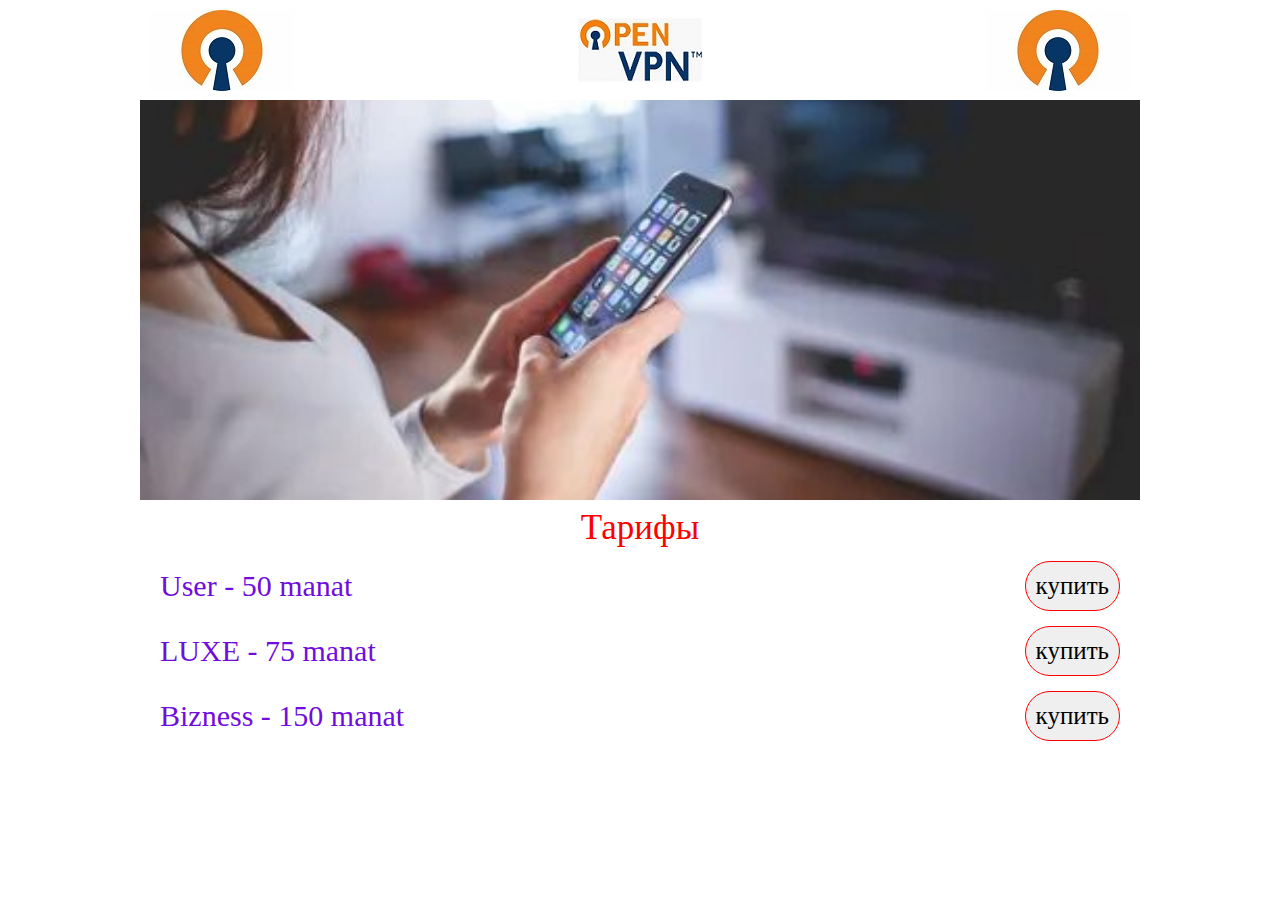
==== index.html @ a2dab02a "150" ====
<!DOCTYPE html>
<html lang="en">
  <head>
    <meta charset="UTF-8" />
    <meta http-equiv="X-UA-Compatible" content="IE=edge" />
    <meta name="viewport" content="width=device-width, initial-scale=1.0" />
    <link rel="stylesheet" href="./css/normalize.css" />
    <link rel="stylesheet" href="./css/style.css" />
    <link rel="stylesheet" href="./css/style360.css" />
    <!-- favicons -->
    <link
      rel="apple-touch-icon"
      sizes="180x180"
      href="img/favicons/apple-touch-icon.png"
    />
    <link
      rel="icon"
      type="image/png"
      sizes="32x32"
      href="img/favicons/favicon-32x32.png"
    />
    <link
      rel="icon"
      type="image/png"
      sizes="16x16"
      href="img/favicons/favicon-16x16.png"
    />
    <link rel="manifest" href="img/favicons/site.webmanifest" />
    <link rel="mask-icon" href="/safari-pinned-tab.svg" color="#5bbad5" />
    <meta name="msapplication-TileColor" content="#da532c" />
    <meta name="theme-color" content="#ffffff" />
    <!-- favicons -->
    <title></title>
  </head>
  <body>
    <div class="wrapper">
      <header class="header">
        <div class="header-nav">
          <img src="logo1.jpg" alt="" />
        </div>
        <div class="header-nav-centre">
          <img src="logo3.jpg" alt="" />
        </div>
        <div class="header-nav">
          <img src="logo1.jpg" alt="" />
        </div>
      </header>
      <main class="main">
        <div class="container"></div>
      </main>
      <!-- <div class="sub-main">
        <div class="sub-main-img">
          <img src="open.jpg" alt="" />
        </div>
      </div> -->
      <h1>Тарифы</h1>
      <div class="tarify">
        <div class="tarif-item">
          <h2>User - 50 manat</h2>
          <button class="button">купить</button>
        </div>
      </div>
      <div class="tarify">
        <div class="tarif-item">
          <h2>LUXE - 75 manat</h2>
          <button class="button">купить</button>
        </div>
      </div>
      <div class="tarify">
        <div class="tarif-item">
          <h2>Bizness - 150 manat</h2>
          <button class="button">купить</button>
        </div>
      </div>
      <footer class="footer">
        <div class="container"></div>
      </footer>
    </div>

    <script src="./js/script.js"></script>
  </body>
</html>
---- css/style.css ----
.wrapper {
  max-width: 1000px;
  margin: 0 auto;
}
.header {
  width: 100%;
  height: 100px;
  /* background-color: aqua; */
  display: flex;
  align-items: center;
  justify-content: space-between;
  padding-left: 10px;
  padding-right: 10px;
}

.main {
  width: 100%;
  height: 400px;
  background: url("../img/open2.jpg") center/cover no-repeat;
  margin-bottom: 10px;
}
h1 {
  text-align: center;
  font-size: 35px;
  color: red;
  margin-bottom: 16px;
}

.tarify {
  margin: 5px 20px 15px 20px;
}

.tarif-item {
  display: flex;
  justify-content: space-between;
  align-items: center;
}
.tarif-item h2 {
  font-size: 30px;
  color: #710cdf;
}
.tarif-item button {
  font-size: 25px;
  border: 1px solid red;
  border-radius: 40px;
  padding: 10px 10px 10px 10px;
}
.footer {
}
---- css/style360.css ----
@media (max-width: 360px) {
  .header {
    width: 100%;
    height: 64px;
    /* background-color: aqua; */
    display: flex;
    align-items: center;
    justify-content: space-between;
    padding-left: 10px;
    padding-right: 10px;
  }
  .header-nav {
    width: 33px;
    height: 33px;
  }
  .header-nav-centre .header-nav {
    width: 40px;
    height: 40px;
  }
  .header-nav img {
    width: 100%;
  }
  .main {
    width: 100%;
    height: 350px;
    background: url("../img/m.jpg") center/cover no-repeat;
  }
  .sub-main-img {
    width: 100%;
    height: 70px;

    display: flex;
    align-items: center;
    justify-content: center;
  }
}
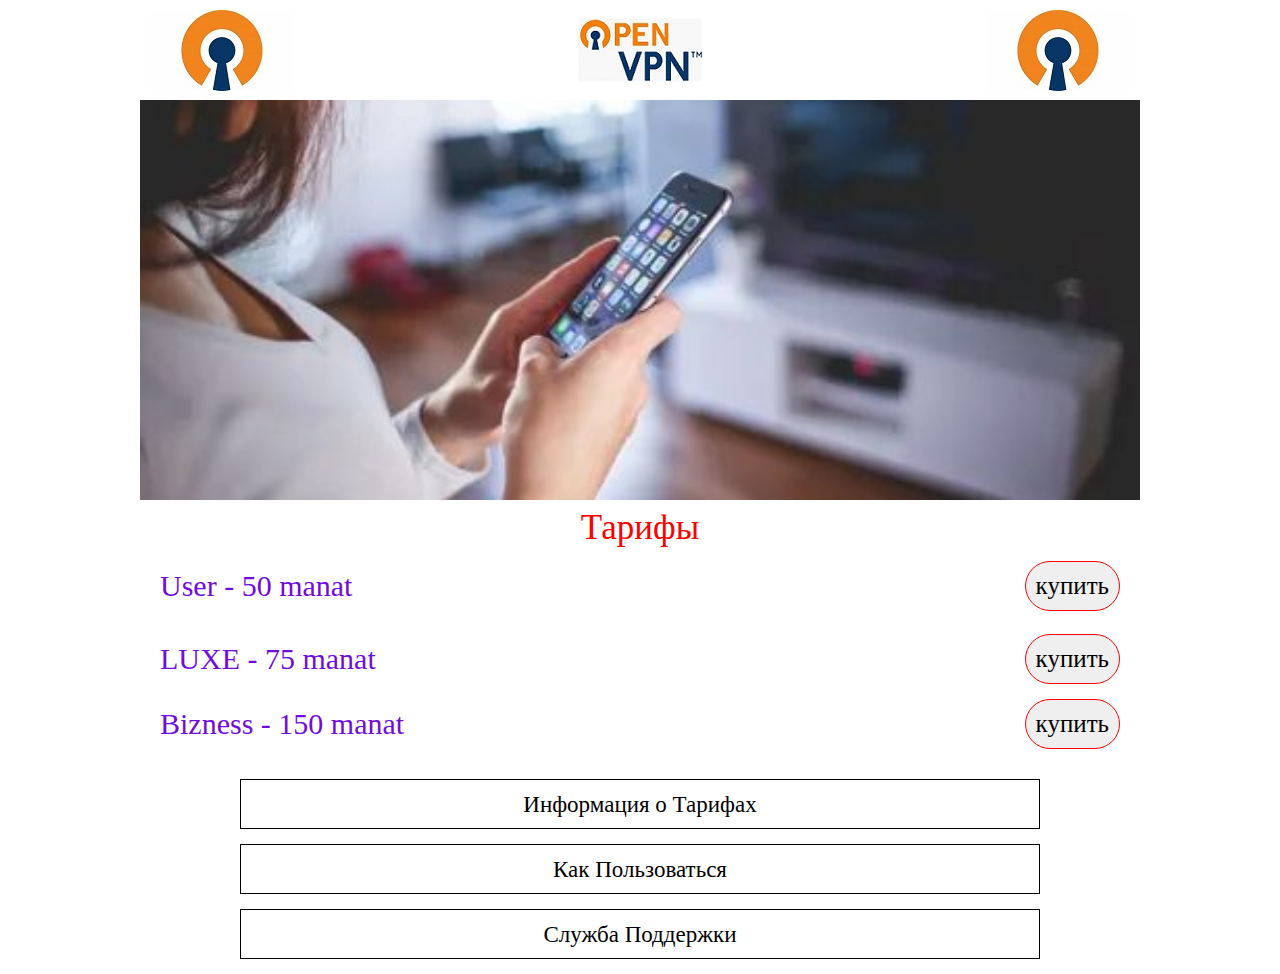
==== commit cbf48bf2: "11" ====
--- a/index.html
+++ b/index.html
@@ -58,8 +58,10 @@
         <div class="tarif-item">
           <h2>User - 50 manat</h2>
           <button class="button">купить</button>
+          
         </div>
       </div>
+      <hr size="5px" width="50px">
       <div class="tarify">
         <div class="tarif-item">
           <h2>LUXE - 75 manat</h2>
@@ -72,6 +74,16 @@
           <button class="button">купить</button>
         </div>
       </div>
+      <div class="info-block">
+        <div class="info-tarify block">
+          <h2>Информация о Тарифах</h2>
+          
+        </div>
+        <div class="info-using block">
+          Как Пользоваться
+        </div>
+        <div class="info-support block">Служба Поддержки</div>
+      </div>
       <footer class="footer">
         <div class="container"></div>
       </footer>
--- a/css/style.css
+++ b/css/style.css
@@ -45,5 +45,25 @@
   border-radius: 40px;
   padding: 10px 10px 10px 10px;
 }
+hr {
+  size: 5px;
+  width: 50px;
+  color: #710cdf;
+}
+.info-block {
+  margin-top: 30px;
+}
+.block {
+  width: 80%;
+  height: 50px;
+  margin: 0 auto;
+  display: flex;
+  align-items: center;
+  text-align: center;
+  justify-content: center;
+  border: 1px solid black;
+  margin-bottom: 15px;
+  font-size: 23px;
+}
 .footer {
 }
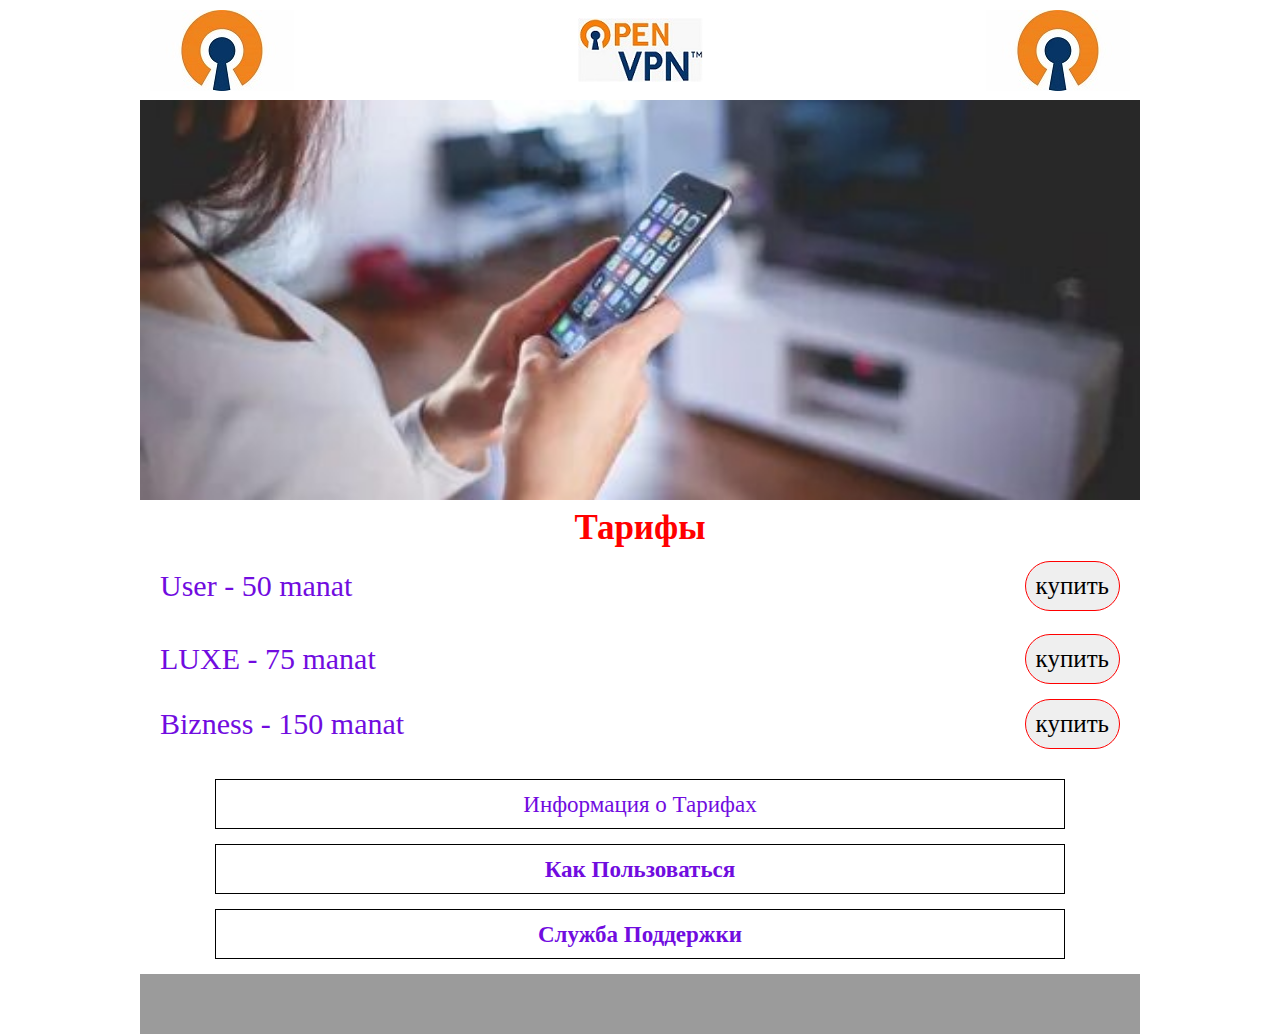
==== commit 60dd24f4: "fav" ====
--- a/index.html
+++ b/index.html
@@ -8,11 +8,7 @@
     <link rel="stylesheet" href="./css/style.css" />
     <link rel="stylesheet" href="./css/style360.css" />
     <!-- favicons -->
-    <link
-      rel="apple-touch-icon"
-      sizes="180x180"
-      href="img/favicons/apple-touch-icon.png"
-    />
+    <link rel="apple-touch-icon" sizes="180x180" href="img/favicons/fav.png" />
     <link
       rel="icon"
       type="image/png"
@@ -58,10 +54,9 @@
         <div class="tarif-item">
           <h2>User - 50 manat</h2>
           <button class="button">купить</button>
-          
         </div>
       </div>
-      <hr size="5px" width="50px">
+      <hr size="5px" width="50px" />
       <div class="tarify">
         <div class="tarif-item">
           <h2>LUXE - 75 manat</h2>
@@ -77,11 +72,8 @@
       <div class="info-block">
         <div class="info-tarify block">
           <h2>Информация о Тарифах</h2>
-          
         </div>
-        <div class="info-using block">
-          Как Пользоваться
-        </div>
+        <div class="info-using block">Как Пользоваться</div>
         <div class="info-support block">Служба Поддержки</div>
       </div>
       <footer class="footer">
--- a/css/style.css
+++ b/css/style.css
@@ -22,6 +22,7 @@
 h1 {
   text-align: center;
   font-size: 35px;
+  font-weight: bold;
   color: red;
   margin-bottom: 16px;
 }
@@ -54,7 +55,7 @@
   margin-top: 30px;
 }
 .block {
-  width: 80%;
+  width: 85%;
   height: 50px;
   margin: 0 auto;
   display: flex;
@@ -64,6 +65,12 @@
   border: 1px solid black;
   margin-bottom: 15px;
   font-size: 23px;
+  font-weight: bold;
+  padding: 5px;
+  color: #710cdf;
 }
 .footer {
+    width: 100%;
+    height: 60px;
+    background-color: #9b9b9b;
 }
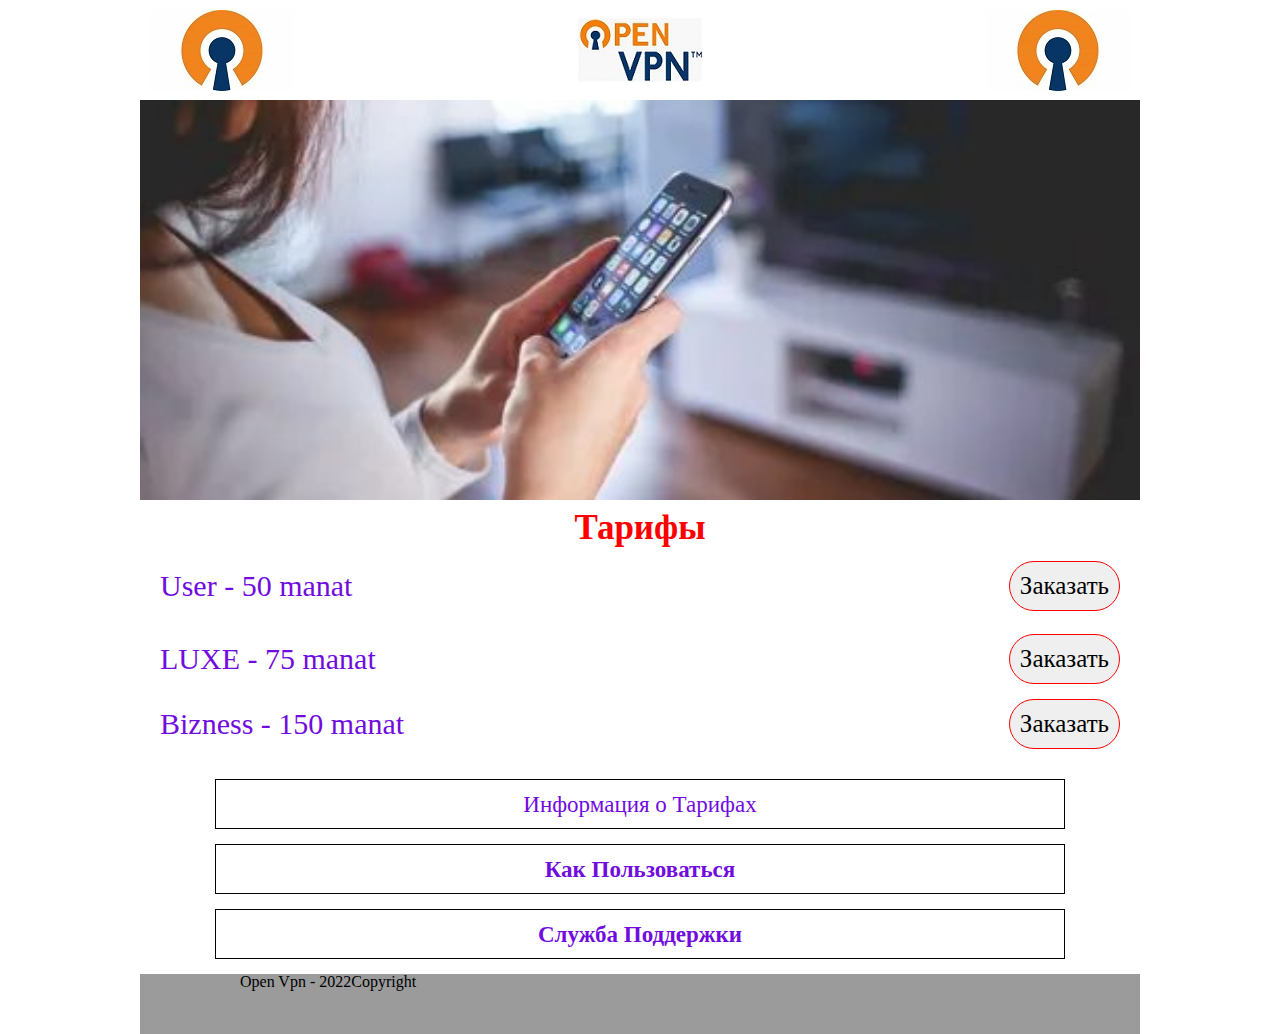
==== commit a15448cc: "zak" ====
--- a/index.html
+++ b/index.html
@@ -26,7 +26,7 @@
     <meta name="msapplication-TileColor" content="#da532c" />
     <meta name="theme-color" content="#ffffff" />
     <!-- favicons -->
-    <title></title>
+    <title>Open Vpn</title>
   </head>
   <body>
     <div class="wrapper">
@@ -44,29 +44,25 @@
       <main class="main">
         <div class="container"></div>
       </main>
-      <!-- <div class="sub-main">
-        <div class="sub-main-img">
-          <img src="open.jpg" alt="" />
-        </div>
-      </div> -->
+
       <h1>Тарифы</h1>
       <div class="tarify">
         <div class="tarif-item">
           <h2>User - 50 manat</h2>
-          <button class="button">купить</button>
+          <button class="button">Заказать</button>
         </div>
       </div>
       <hr size="5px" width="50px" />
       <div class="tarify">
         <div class="tarif-item">
           <h2>LUXE - 75 manat</h2>
-          <button class="button">купить</button>
+          <button class="button">Заказать</button>
         </div>
       </div>
       <div class="tarify">
         <div class="tarif-item">
           <h2>Bizness - 150 manat</h2>
-          <button class="button">купить</button>
+          <button class="button">Заказать</button>
         </div>
       </div>
       <div class="info-block">
@@ -77,7 +73,10 @@
         <div class="info-support block">Служба Поддержки</div>
       </div>
       <footer class="footer">
-        <div class="container"></div>
+        <div class="container">
+          <p>Open Vpn - 2022</p>
+          <p>Copyright</p>
+        </div>
       </footer>
     </div>
 
--- a/css/style.css
+++ b/css/style.css
@@ -45,6 +45,7 @@
   border: 1px solid red;
   border-radius: 40px;
   padding: 10px 10px 10px 10px;
+  overflow: hidden;
 }
 hr {
   size: 5px;
@@ -70,7 +71,12 @@
   color: #710cdf;
 }
 .footer {
-    width: 100%;
-    height: 60px;
-    background-color: #9b9b9b;
+  width: 100%;
+  height: 60px;
+  background-color: #9b9b9b;
 }
+.container {
+  max-width: 80%;
+  display: flex;
+  align-items: center;
+}
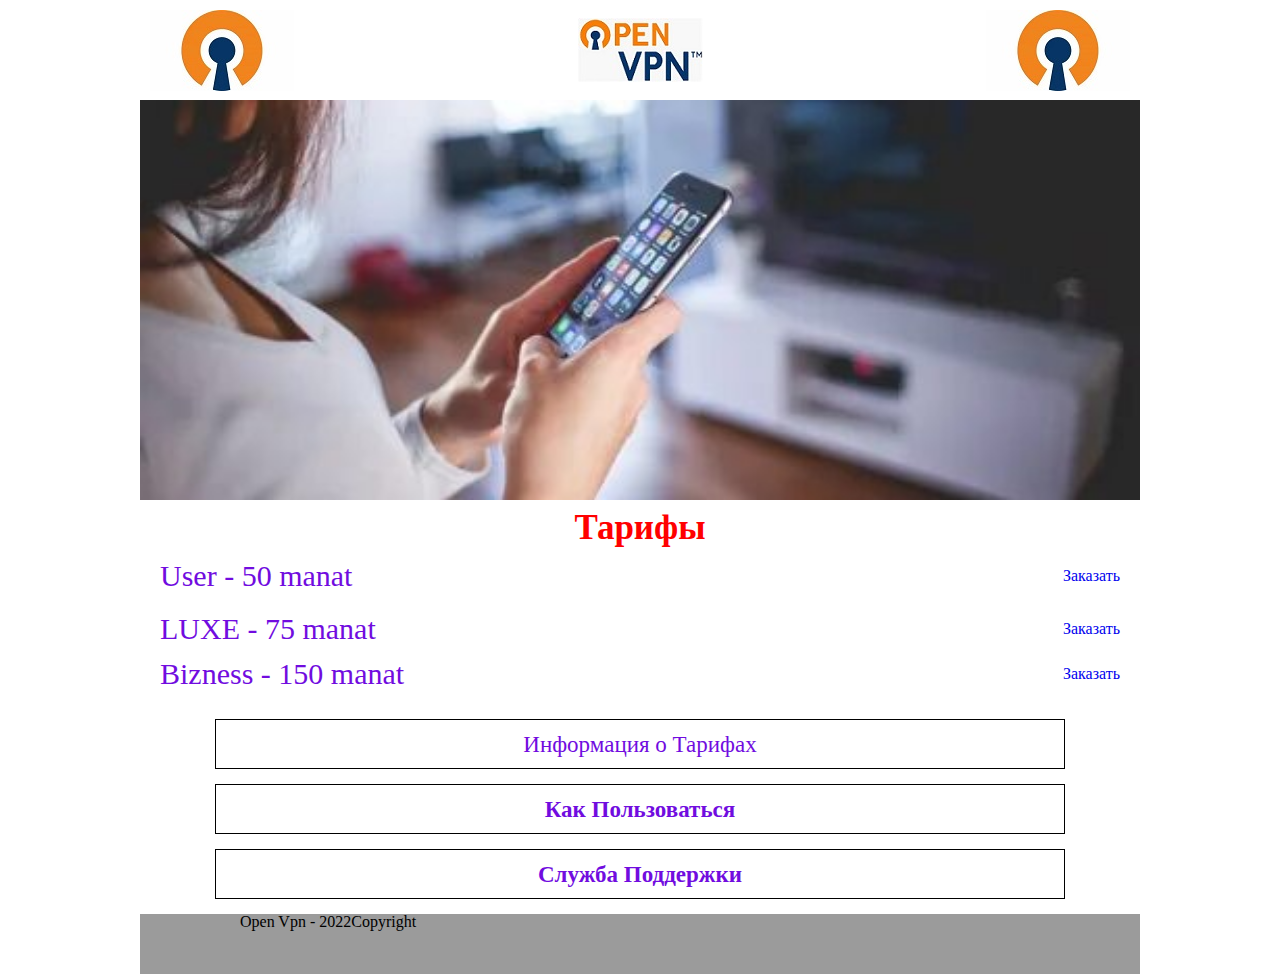
==== commit 8c76d3fd: "a" ====
--- a/index.html
+++ b/index.html
@@ -29,7 +29,7 @@
     <title>Open Vpn</title>
   </head>
   <body>
-    <div class="wrapper">
+    <div class="wrapper main__display">
       <header class="header">
         <div class="header-nav">
           <img src="logo1.jpg" alt="" />
@@ -49,20 +49,20 @@
       <div class="tarify">
         <div class="tarif-item">
           <h2>User - 50 manat</h2>
-          <button class="button">Заказать</button>
+          <a class="button" href="user.html">Заказать</a>
         </div>
       </div>
       <hr size="5px" width="50px" />
       <div class="tarify">
         <div class="tarif-item">
           <h2>LUXE - 75 manat</h2>
-          <button class="button">Заказать</button>
+          <a class="button" href="luxe.html">Заказать</a>
         </div>
       </div>
       <div class="tarify">
         <div class="tarif-item">
           <h2>Bizness - 150 manat</h2>
-          <button class="button">Заказать</button>
+          <a class="button" href="bizness.html">Заказать</a>
         </div>
       </div>
       <div class="info-block">
--- a/css/style.css
+++ b/css/style.css
@@ -40,9 +40,11 @@
   font-size: 30px;
   color: #710cdf;
 }
-.tarif-item button {
-  font-size: 25px;
+a .button {
+  font-size: 22px;
   border: 1px solid red;
+  background-color: #00ff32c7;
+  color: aliceblue;
   border-radius: 40px;
   padding: 10px 10px 10px 10px;
   overflow: hidden;
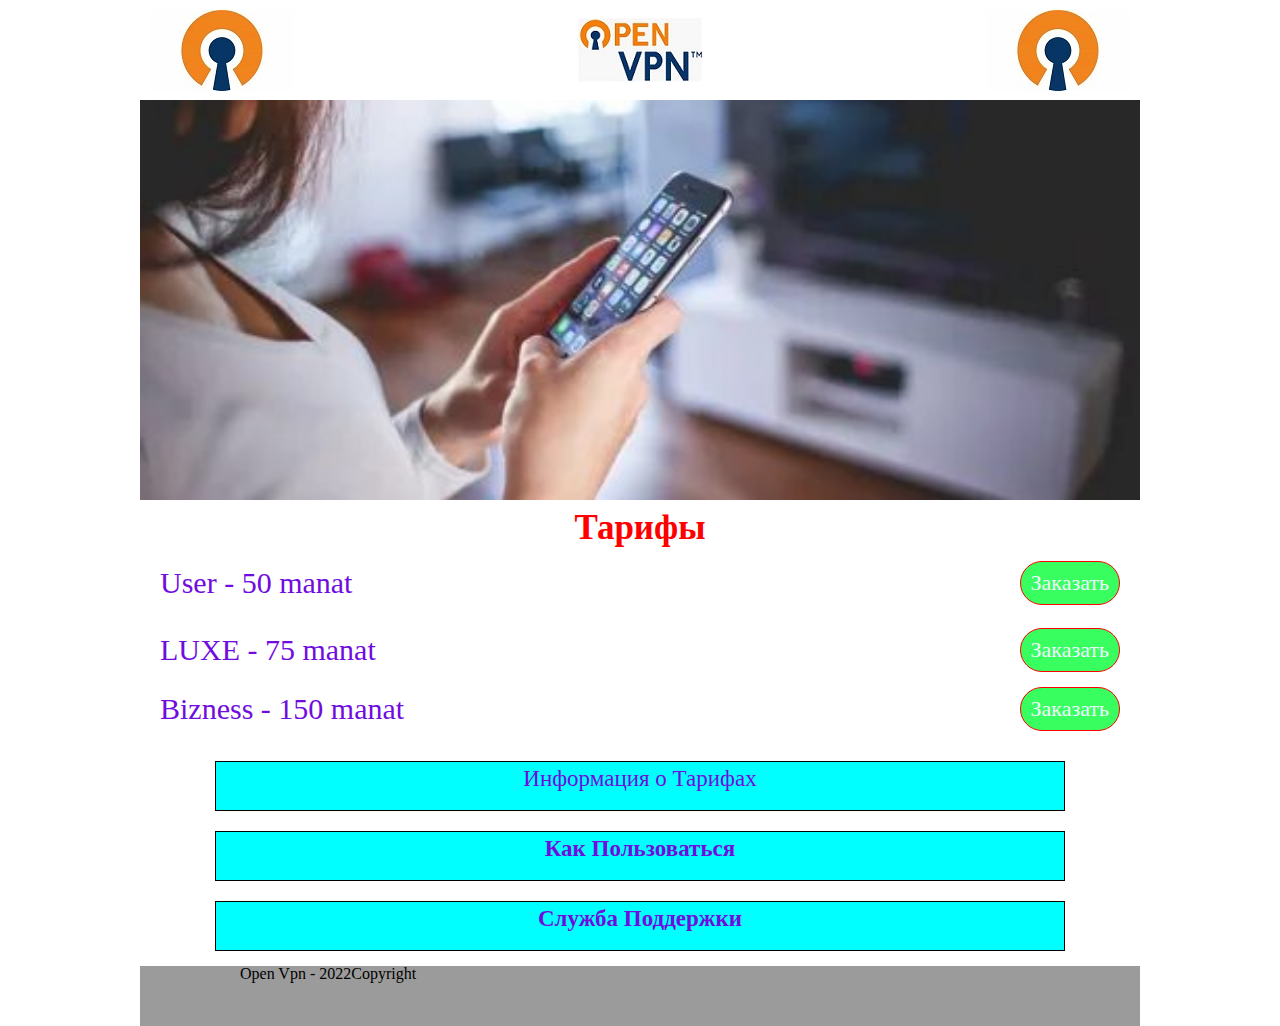
==== commit fc6a0b2a: "anim" ====
--- a/index.html
+++ b/index.html
@@ -42,7 +42,12 @@
         </div>
       </header>
       <main class="main">
-        <div class="container"></div>
+        <div class="container">
+          <div class="main__img-block">
+            <img class="main__img" src="ok.jpg" alt="">
+          </div>
+
+        </div>
       </main>
 
       <h1>Тарифы</h1>
--- a/css/style.css
+++ b/css/style.css
@@ -18,6 +18,25 @@
   height: 400px;
   background: url("../img/open2.jpg") center/cover no-repeat;
   margin-bottom: 10px;
+}
+.main__img-block {
+  /* width: 15%; */
+  width: 0px;
+  animation-name: ok;
+  animation-duration: 5s;
+  animation-iteration-count: infinite;
+  animation-fill-mode: forwards;
+}
+@keyframes ok  {
+0%{
+width: 0%;
+}
+100% {
+  width: 15%;
+}
+}
+.main__img {
+  width: 100%;
 }
 h1 {
   text-align: center;
@@ -40,7 +59,7 @@
   font-size: 30px;
   color: #710cdf;
 }
-a .button {
+.button {
   font-size: 22px;
   border: 1px solid red;
   background-color: #00ff32c7;
@@ -49,11 +68,7 @@
   padding: 10px 10px 10px 10px;
   overflow: hidden;
 }
-hr {
-  size: 5px;
-  width: 50px;
-  color: #710cdf;
-}
+
 .info-block {
   margin-top: 30px;
 }
@@ -82,3 +97,66 @@
   display: flex;
   align-items: center;
 }
+
+/* user - HTML */
+
+.logo {
+  display: flex;
+  align-items: center;
+  justify-content: center;
+  margin: 20px auto;
+}
+.infa {
+  margin: 10px 20px 10px 20px;
+  font-size: 20px;
+  color: #710cdf;
+  line-height: 1.5;
+  padding: 10px;
+  /* width: 200px;
+  height: 50px; */
+}
+.user-sale {
+  display: block;
+  border: 2px solid red;
+  margin: 10px 30px 0px 30px;
+  font-size: 20px;
+  padding: 7px;
+}
+.user-sale input {
+  display: block;
+  border: 2px solid rgb(55, 0, 255);
+  margin-bottom: 10px;
+  width: 280px;
+  height: 50px;
+}
+.user-sale input::placeholder {
+  color: blue;
+  font-size: 22px;
+  padding-left: 10px;
+}
+.button__sale {
+  padding: 10px 30px 10px 30px;
+  border: 2px solid black;
+  font-size: 20px;
+  margin: 10px 75px 0px 62px;
+  border-radius: 30px;
+}
+.use__4 {
+  display: none;
+}
+.use__5 {
+  display: none;
+}
+
+.luxe__2 {
+  display: none;
+}
+.luxe__3 {
+  display: none;
+}
+
+.block {
+  display: block;
+  margin-top: 20px;
+  background-color: aqua;
+}
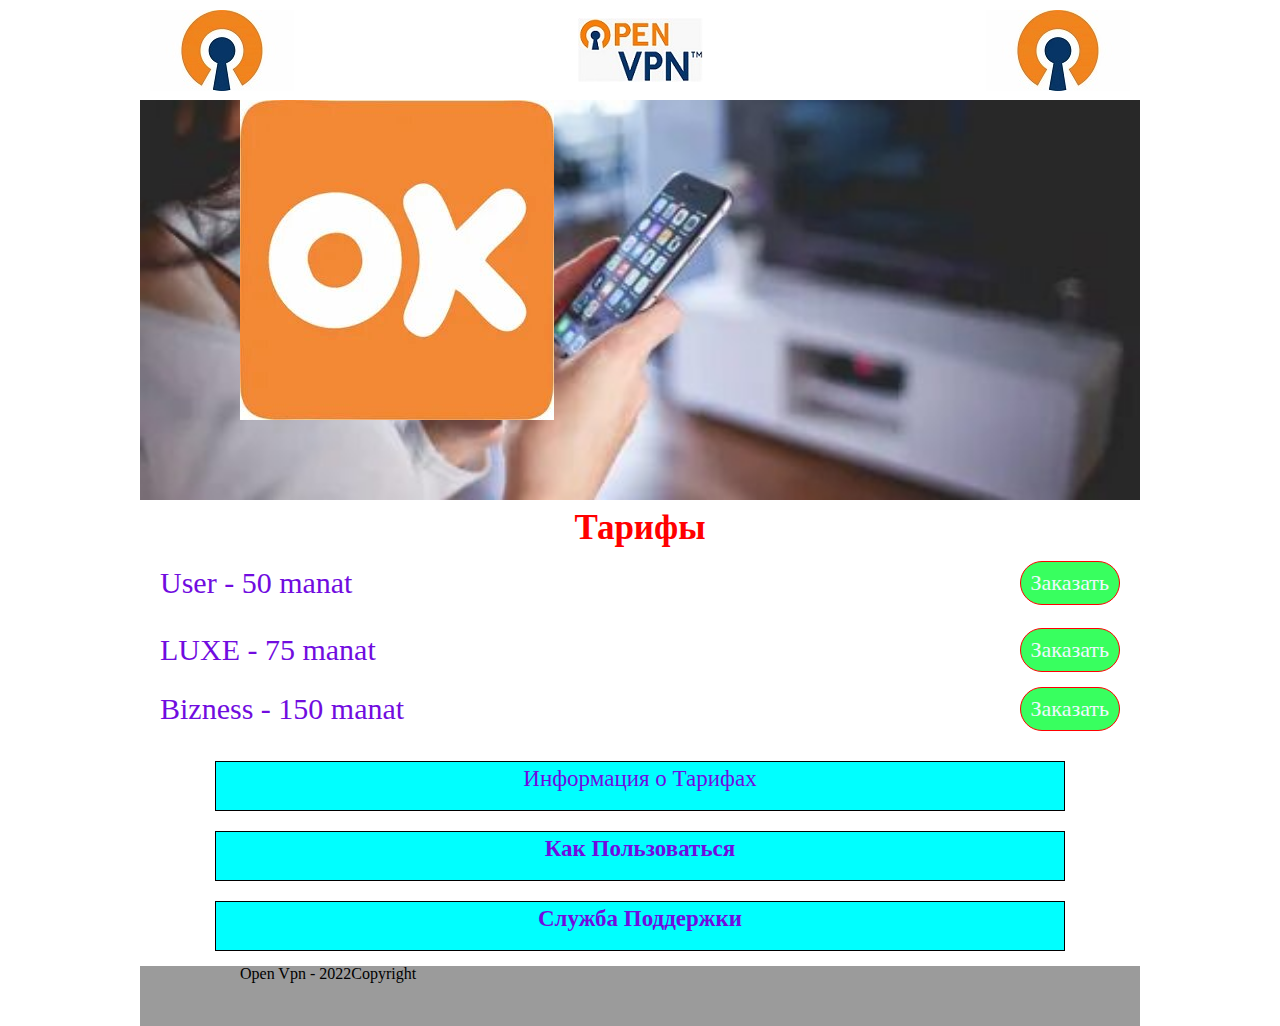
==== commit ae3ea4c2: "anim2" ====
--- a/index.html
+++ b/index.html
@@ -43,8 +43,11 @@
       </header>
       <main class="main">
         <div class="container">
-          <div class="main__img-block">
+          <div class="main__img-block ok">
             <img class="main__img" src="ok.jpg" alt="">
+          </div>
+          <div class="main__img-block tiktok">
+            <img class="main__img" src="tiktok.jpg" alt="">
           </div>
 
         </div>
--- a/css/style.css
+++ b/css/style.css
@@ -19,21 +19,44 @@
   background: url("../img/open2.jpg") center/cover no-repeat;
   margin-bottom: 10px;
 }
-.main__img-block {
-  /* width: 15%; */
-  width: 0px;
+/* .main__img-block {
+  width: 0px; 
+} */
+.container {
+  position: relative;
+}
+.ok {
   animation-name: ok;
   animation-duration: 5s;
   animation-iteration-count: infinite;
   animation-fill-mode: forwards;
 }
-@keyframes ok  {
-0%{
-width: 0%;
+@keyframes ok {
+  0% {
+    width: 0%;
+  }
+  100% {
+    width: 15%;
+  }
 }
-100% {
-  width: 15%;
+.tiktok {
+  position: absolute;
+  margin: 150px 10px 10px -38px;
+
+  width: 0px;
+  animation-name: tiktok;
+  animation-duration: 5s;
+  animation-iteration-count: infinite;
+  animation-fill-mode: forwards;
+  /* animation-delay: 3s; */
 }
+@keyframes tiktok {
+  0% {
+    width: 0%;
+  }
+  100% {
+    width: 25%;
+  }
 }
 .main__img {
   width: 100%;
